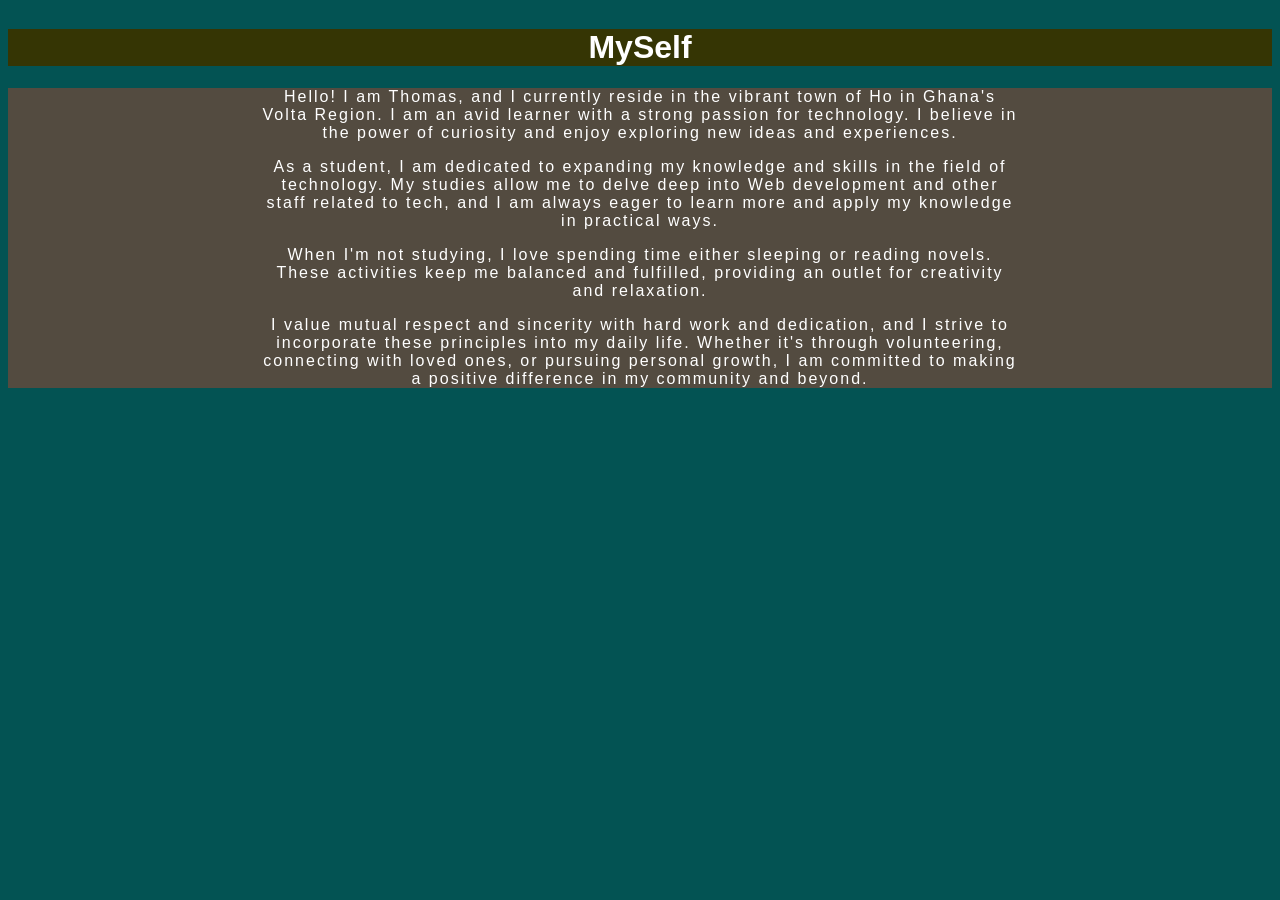
==== index.html @ 0da640a9 "I've added html and CSS" ====
<!DOCTYPE html>
<html lang="en">
<head>
    <meta charset="UTF-8">
    <meta name="viewport" content="width=device-width, initial-scale=1.0">
    <title>MYSELF</title>
    <link rel="stylesheet" href="style.css">
</head>
<body>
<div class="container">
    <h1>
        MySelf
    </h1>
    <div class="card">
<p>
    Hello! I am Thomas, and I currently reside in the vibrant town of Ho in Ghana's Volta Region. I am an avid learner with a strong passion for technology. I believe in the power of curiosity and enjoy exploring new ideas and experiences. 
</p>
<p>
    As a student, I am dedicated to expanding my knowledge and skills in the field of technology. My studies allow me to delve deep into Web development and other staff related to tech, and I am always eager to learn more and apply my knowledge in practical ways.
</p>
<p>
    When I'm not studying, I love spending time either sleeping or reading novels. These activities keep me balanced and fulfilled, providing an outlet for creativity and relaxation.

</p>
<p>I value mutual respect and sincerity with hard work and dedication, and I strive to incorporate these principles into my daily life. Whether it's through volunteering, connecting with loved ones, or pursuing personal growth, I am committed to making a positive difference in my community and beyond.

</p>
    </div>
</div>
</body>
</html>
---- style.css ----
body{
    background-color: rgb(3, 83, 83);
display: flex;
}
.container{
    
   
    color: white;
    text-align: center;
    justify-content: center;
    font-family: 'Gill Sans', 'Gill Sans MT', Calibri, 'Trebuchet MS', sans-serif;

}
.card{
    justify-content: center;
    text-align: center;
   background-color: rgb(83, 75, 64);

}
h1{
    background-color: rgb(53, 53, 4);
}

p{
    letter-spacing: 2px;
    justify-content: center;
text-align: center;
margin-right: 20%;
margin-left: 20%;

}
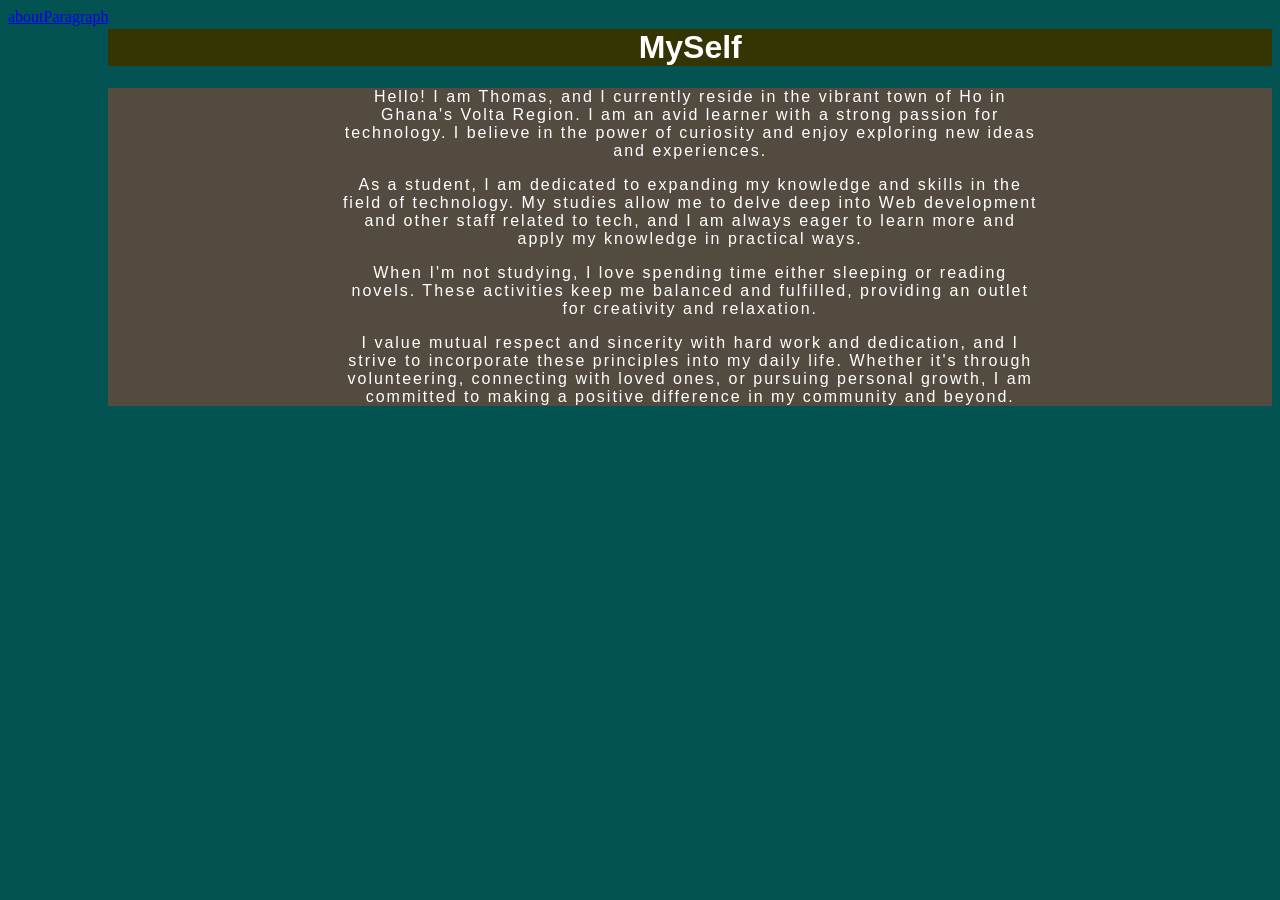
==== commit 0794574b: "adding Images" ====
--- a/index.html
+++ b/index.html
@@ -7,6 +7,10 @@
     <link rel="stylesheet" href="style.css">
 </head>
 <body>
+    <a href="images.html"></a>
+    <a href="about.html">about</a>
+    <a href="paragraph.html">Paragraph</a>
+
 <div class="container">
     <h1>
         MySelf
--- a/style.css
+++ b/style.css
@@ -28,4 +28,7 @@
 margin-right: 20%;
 margin-left: 20%;
 
+}
+divimage{
+    margin-top: 10px;
 }
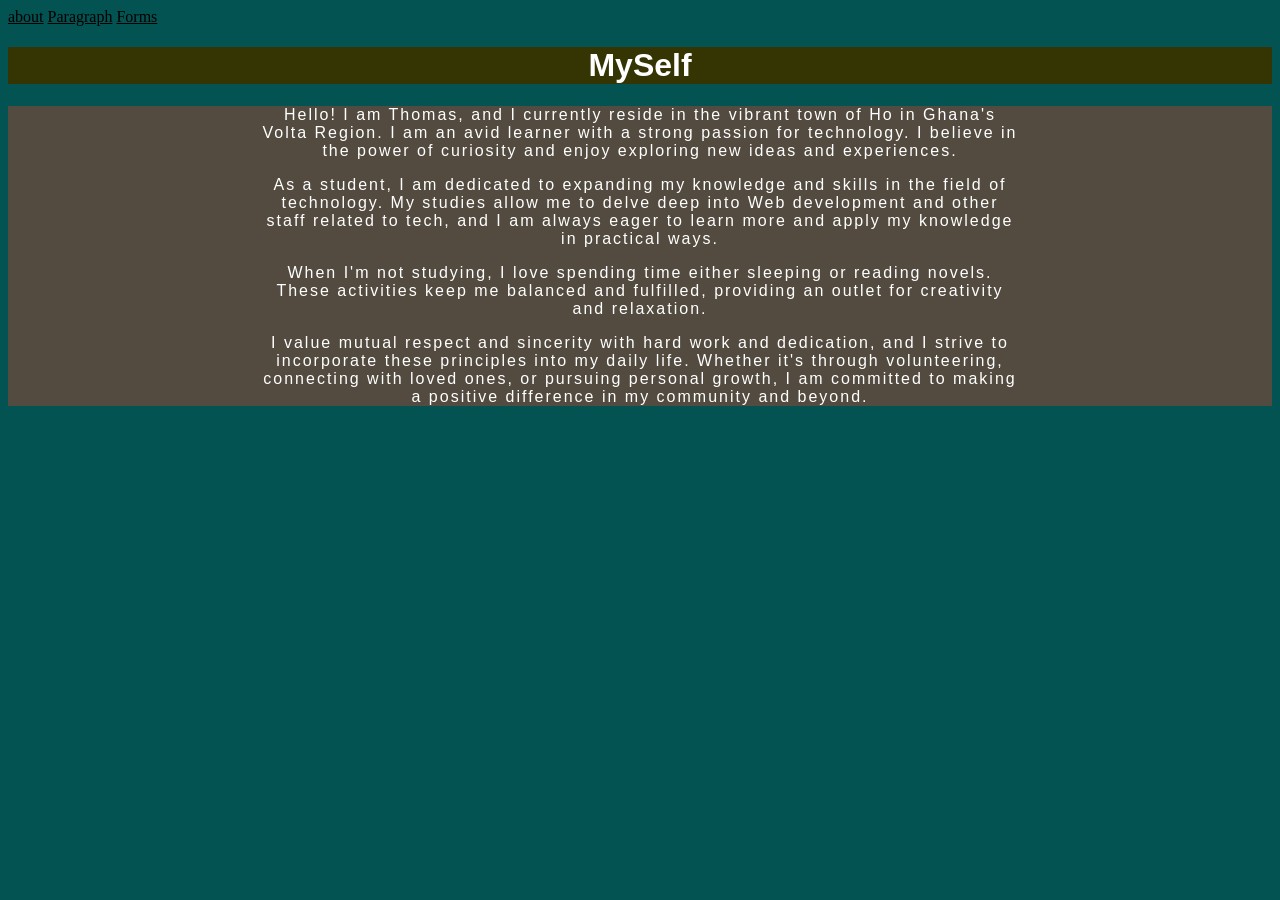
==== commit c54f808d: "css" ====
--- a/index.html
+++ b/index.html
@@ -7,9 +7,10 @@
     <link rel="stylesheet" href="style.css">
 </head>
 <body>
-    <a href="images.html"></a>
-    <a href="about.html">about</a>
-    <a href="paragraph.html">Paragraph</a>
+    <a href="images.html" class="link"></a>
+    <a href="about.html"  class="link">about</a>
+    <a href="paragraph.html"  class="link">Paragraph</a>
+    <a href="forms.html"  class="link">Forms</a>
 
 <div class="container">
     <h1>
--- a/style.css
+++ b/style.css
@@ -1,6 +1,6 @@
 body{
     background-color: rgb(3, 83, 83);
-display: flex;
+
 }
 .container{
     
@@ -31,4 +31,40 @@
 }
 divimage{
     margin-top: 10px;
+}
+.table0{
+
+}
+.table0{
+    position: relative;
+    
+    top: 220px;
+    right: 200px;
+}
+
+#Submit{
+    background-color: brown;
+}
+#reset{
+    background-color: aqua;
+}
+
+#forms{
+    background-color: rgb(72, 127, 109);
+    text-align: center;
+}
+
+#formsBody{
+margin-left: 80px;
+}
+@media(min-width:768px){
+
+}
+
+.link{color: black;
+
+}
+.link:hover{
+    color: aqua;
+    text-decoration: underline;
 }
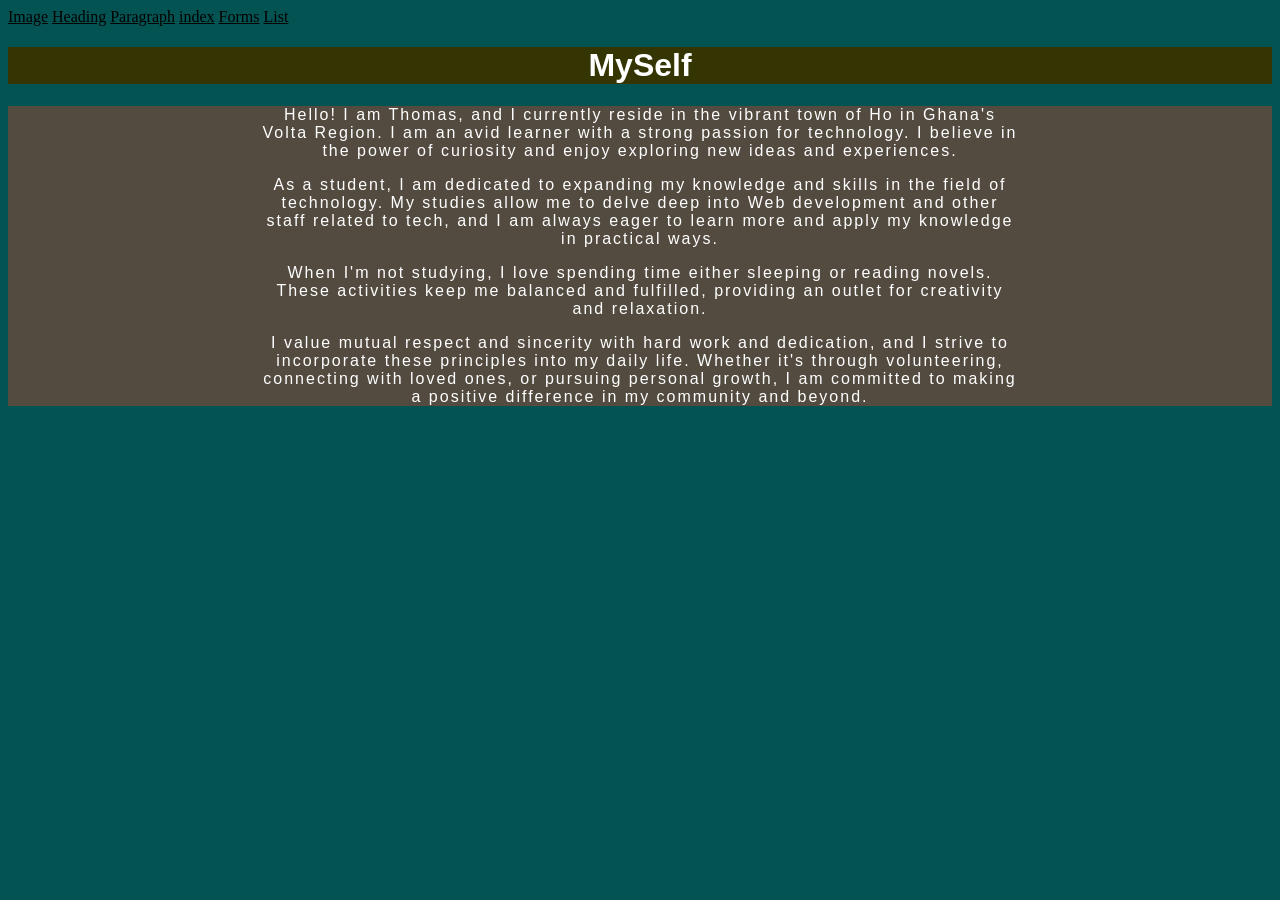
==== commit 6796b4b9: "link" ====
--- a/index.html
+++ b/index.html
@@ -7,12 +7,14 @@
     <link rel="stylesheet" href="style.css">
 </head>
 <body>
-    <a href="images.html" class="link"></a>
-    <a href="about.html"  class="link">about</a>
+    <a href="images.html" class="link">Image</a>
+    <a href="heading.html"  class="link">Heading</a>
     <a href="paragraph.html"  class="link">Paragraph</a>
-    <a href="forms.html"  class="link">Forms</a>
-
-<div class="container">
+    <a href="index.html"  class="link">index</a>
+    <a href="forms.html" class="link">Forms</a>
+    <a href="list.html" class="link">List</a>
+<div class="container"  >
+    
     <h1>
         MySelf
     </h1>
